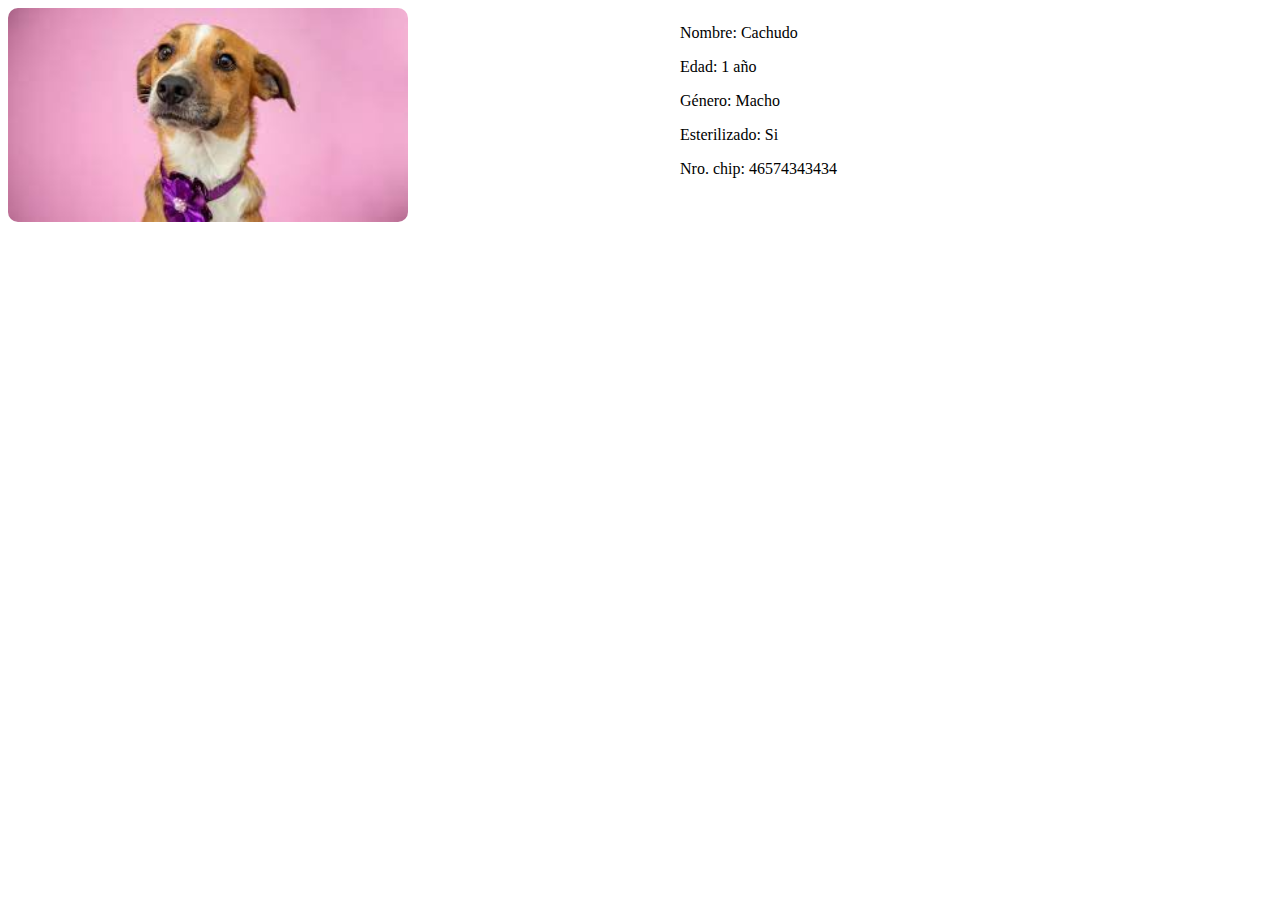
==== cachudo.html @ f01327bc "cree todas los perfiles" ====
<!DOCTYPE html>
<html lang="es">
<head>
    <meta charset="UTF-8">
    <meta name="viewport" content="width=device-width, initial-scale=1.0">
    <title>AYUDA A UN PELUDO</title>
    <link rel="stylesheet" href="assets/css/styles.css">
</head>
<body>
    <section class="perfil_cachudo">
        <div class="col_izq">
        <img class="foto_cachudo" src="assets/img/perro1.jpeg" alt="cachudo">
        </div>
        <div class="col_der">
            <ul>
                <p>Nombre: Cachudo</p>
                <p>Edad: 1 año</p>
                <p>Género: Macho</p>
                <p>Esterilizado: Si</p>
                <p>Nro. chip: 46574343434</p>
            </ul>
        </div>
    </section>
    
</body>
</html>
---- assets/css/styles.css ----
/* HOJA DE ESTILO */
body{
   

}

/* tamaño y forma de la fotografia */
.perro{
    border-radius: 10px;
    width: 400px;
}

.gato{
    border-radius: 10px;
    width: 400px;
}

/* posicion columna */
.fotografias{
    display: flex;
}

.columna_izq{
    width: 50%;
}

.columna_der{
    width: 50%;
}

/*CONFIG PERFIL CACHUDO*/
.perfil_cachudo{
    display: flex;
}

.col_izq{
    width: 50%;
}
.col_der{
    width: 50%;
}
.foto_cachudo{
    border-radius: 10px;
    width: 400px;
}
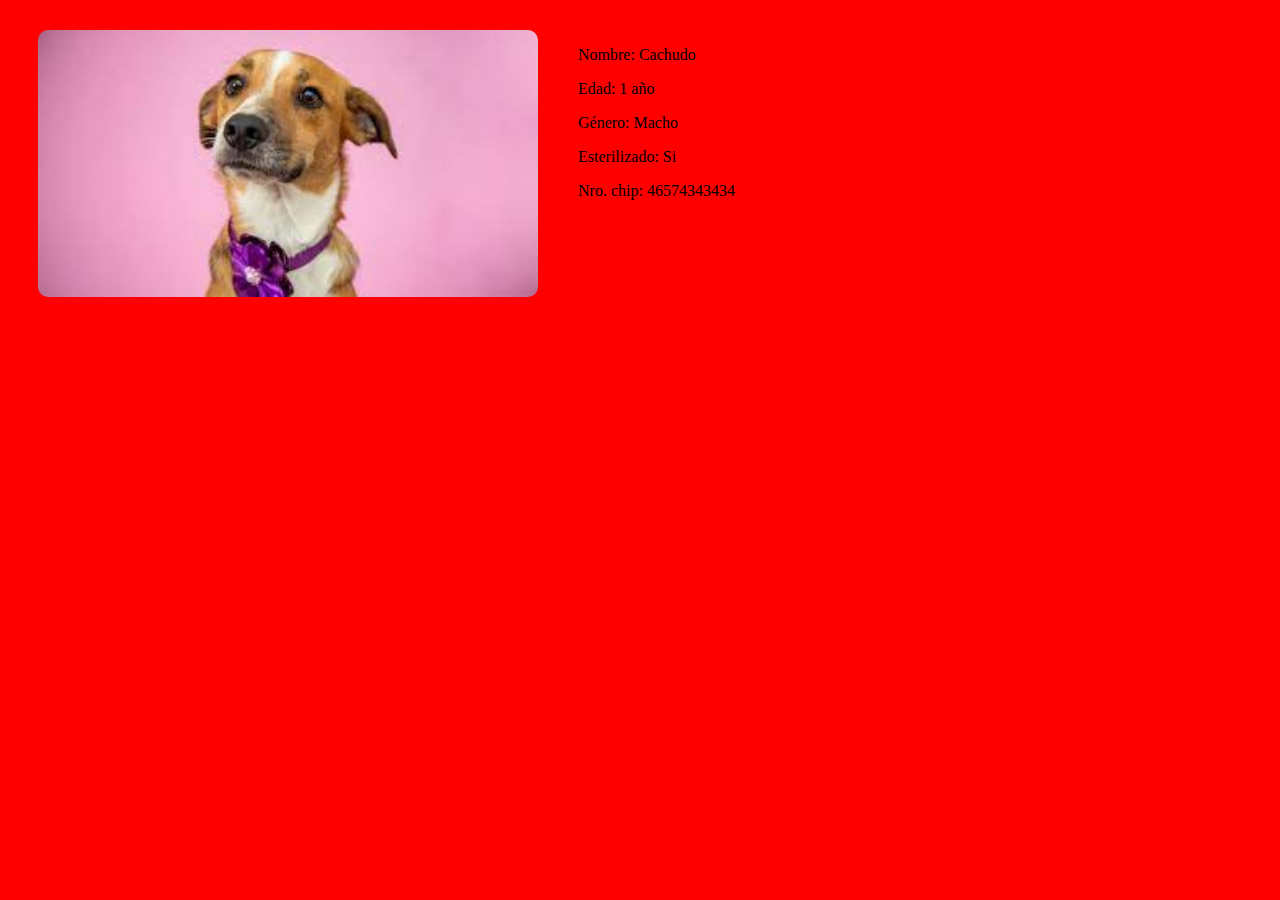
==== commit 5d92b45b: "perfiles y estilos" ====
--- a/cachudo.html
+++ b/cachudo.html
@@ -4,7 +4,7 @@
     <meta charset="UTF-8">
     <meta name="viewport" content="width=device-width, initial-scale=1.0">
     <title>AYUDA A UN PELUDO</title>
-    <link rel="stylesheet" href="assets/css/styles.css">
+    <link rel="stylesheet" href="./assets/css/styles-perfiles.css">
 </head>
 <body>
     <section class="perfil_cachudo">
--- a/assets/css/styles-perfiles.css
+++ b/assets/css/styles-perfiles.css
@@ -0,0 +1,57 @@
+body{
+    background-color: red;
+}
+.perfil_cachudo{
+    display: flex;
+    padding: auto;
+    margin: 30px;
+}
+.perfil_niña{
+    display: flex;
+    padding: auto;
+    margin: 30px;
+}
+.perfil_flaca{
+    display: flex;
+    padding: auto;
+    margin: 30px;
+}
+.perfil_ginger{
+    display: flex;
+    padding: auto;
+    margin: 30px;
+}
+.perfil_tommy{
+    display: flex;
+    padding: auto;
+    margin: 30px;
+}
+.perfil_lucifer{
+    display: flex;
+    padding: auto;
+    margin: 30px;
+}
+.foto_cachudo{
+    border-radius: 10px;
+    width: 500px;
+}
+.foto_niña{
+    border-radius: 10px;
+    width: 500px;
+}
+.foto_flaca{
+    border-radius: 10px;
+    width: 500px;
+}
+.foto_ginger{
+    border-radius: 10px;
+    width: 500px;
+}
+.foto_tommy{
+    border-radius: 10px;
+    width: 500px;
+}
+.foto_lucifer{
+    border-radius: 10px;
+    width: 500px;
+}
